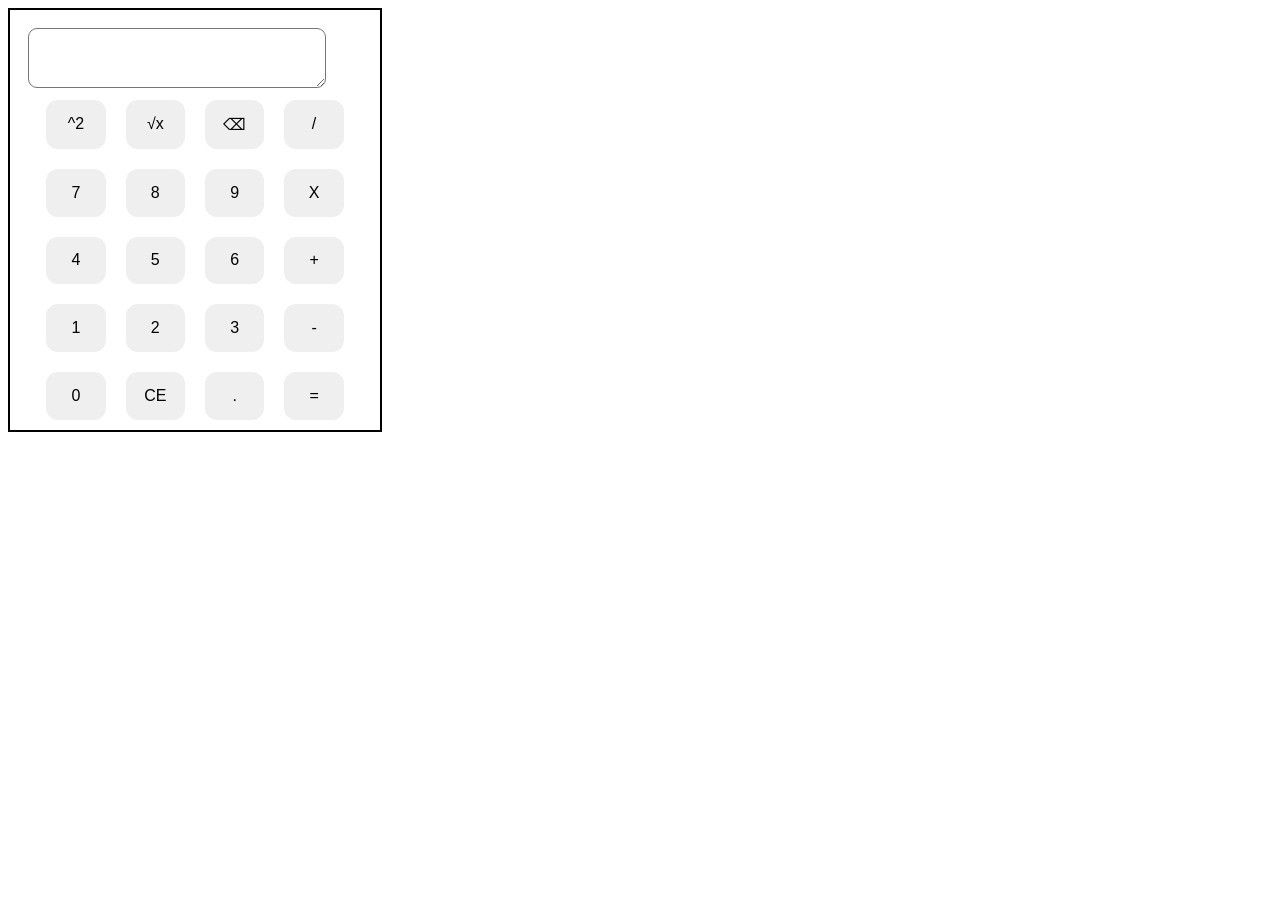
==== faulty calculator/index.html @ 5ebe2d3d "Making a faulty calculator" ====
<!DOCTYPE html>
<html lang="en">
<head>
    <meta charset="UTF-8">
    <meta name="viewport" content="width=device-width, initial-scale=1.0">
    <title>Faulty Calculator</title>
    <link rel="stylesheet" href="style.css">
</head>
<body>
    <div class="container">
        <textarea id="screen"></textarea>
        <div class="buttons">
            <button class="btn other">^2</button>
            <button class="btn other">√x</button>
            <button class="btn other">⌫</button>
            <button class="btn arithmetic">/</button>
            <button class="btn number">7</button>
            <button class="btn number">8</button>
            <button class="btn number">9</button>
            <button class="btn arithmetic">X</button>
            <button class="btn number">4</button>
            <button class="btn number">5</button>
            <button class="btn number">6</button>
            <button class="btn arithmetic">+</button>
            <button class="btn number">1</button>
            <button class="btn number">2</button>
            <button class="btn number">3</button>
            <button class="btn arithmetic">-</button>
            <button class="btn number">0</button>
            <button class="btn other">CE</button>
            <button class="btn other">.</button>
            <button class="btn arithmetic">=</button>
        </div>
    </div>
</body>
</html>
---- faulty calculator/style.css ----
.container{
    width: 350px;
    height: 400px;
    border: 2px solid black;
    padding: 10px;
}
textarea{
    margin: 8px;
    width: 85%;
    height: 60px;
    box-sizing: border-box;
    border-radius: 9px;
    text-align: right;
}
.buttons{
    width: 85%;
    margin: auto;
    height: 80%;
    display: grid;
    grid-template-columns: repeat(4,1fr);
    gap: 20px;
    box-sizing: border-box;
}
.buttons button{
    border-radius: 12px;
    border: none;
    font-size: 16px;

}
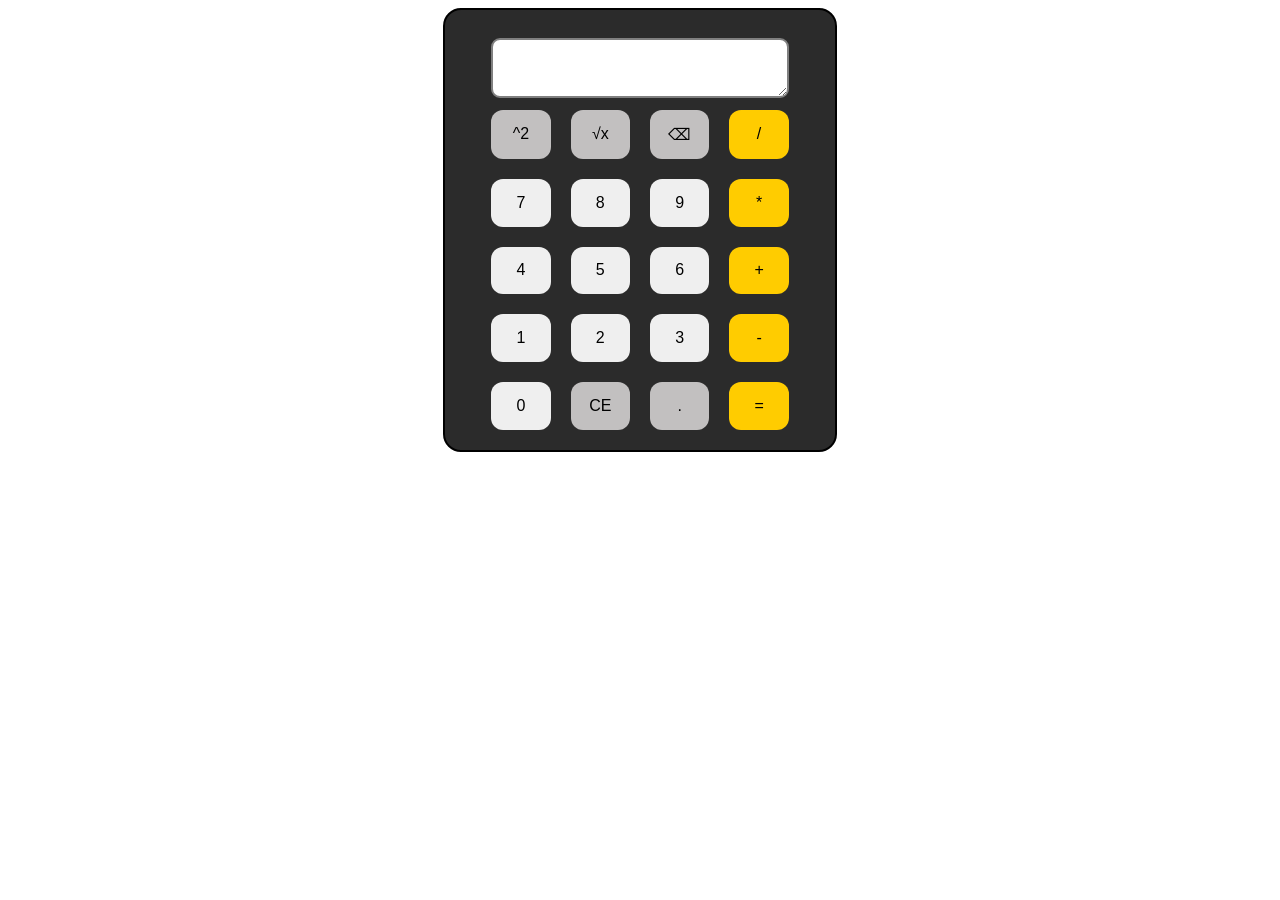
==== commit 5851c1c0: "Add working of calulator with some fault" ====
--- a/faulty calculator/index.html
+++ b/faulty calculator/index.html
@@ -17,7 +17,7 @@
             <button class="btn number">7</button>
             <button class="btn number">8</button>
             <button class="btn number">9</button>
-            <button class="btn arithmetic">X</button>
+            <button class="btn arithmetic">*</button>
             <button class="btn number">4</button>
             <button class="btn number">5</button>
             <button class="btn number">6</button>
@@ -32,5 +32,6 @@
             <button class="btn arithmetic">=</button>
         </div>
     </div>
+    <script src="script.js"></script>
 </body>
 </html>
--- a/faulty calculator/style.css
+++ b/faulty calculator/style.css
@@ -1,16 +1,25 @@
+body{
+    display: flex;
+    text-align: center;
+    justify-content: center;
+}
 .container{
     width: 350px;
     height: 400px;
     border: 2px solid black;
-    padding: 10px;
+    padding: 20px;
+    border-radius: 18px;
+    background-color: rgb(43, 43, 43);
 }
 textarea{
     margin: 8px;
+    padding: 10px;
     width: 85%;
     height: 60px;
     box-sizing: border-box;
     border-radius: 9px;
     text-align: right;
+    border : 2px solid gray;
 }
 .buttons{
     width: 85%;
@@ -25,5 +34,14 @@
     border-radius: 12px;
     border: none;
     font-size: 16px;
-
+    cursor: pointer;
 }
+.btn:hover{
+    opacity: 0.6;
+}
+.other{
+    background-color: #c2c0c0;
+}
+.arithmetic{
+            background-color: #ffcc00;
+        }
